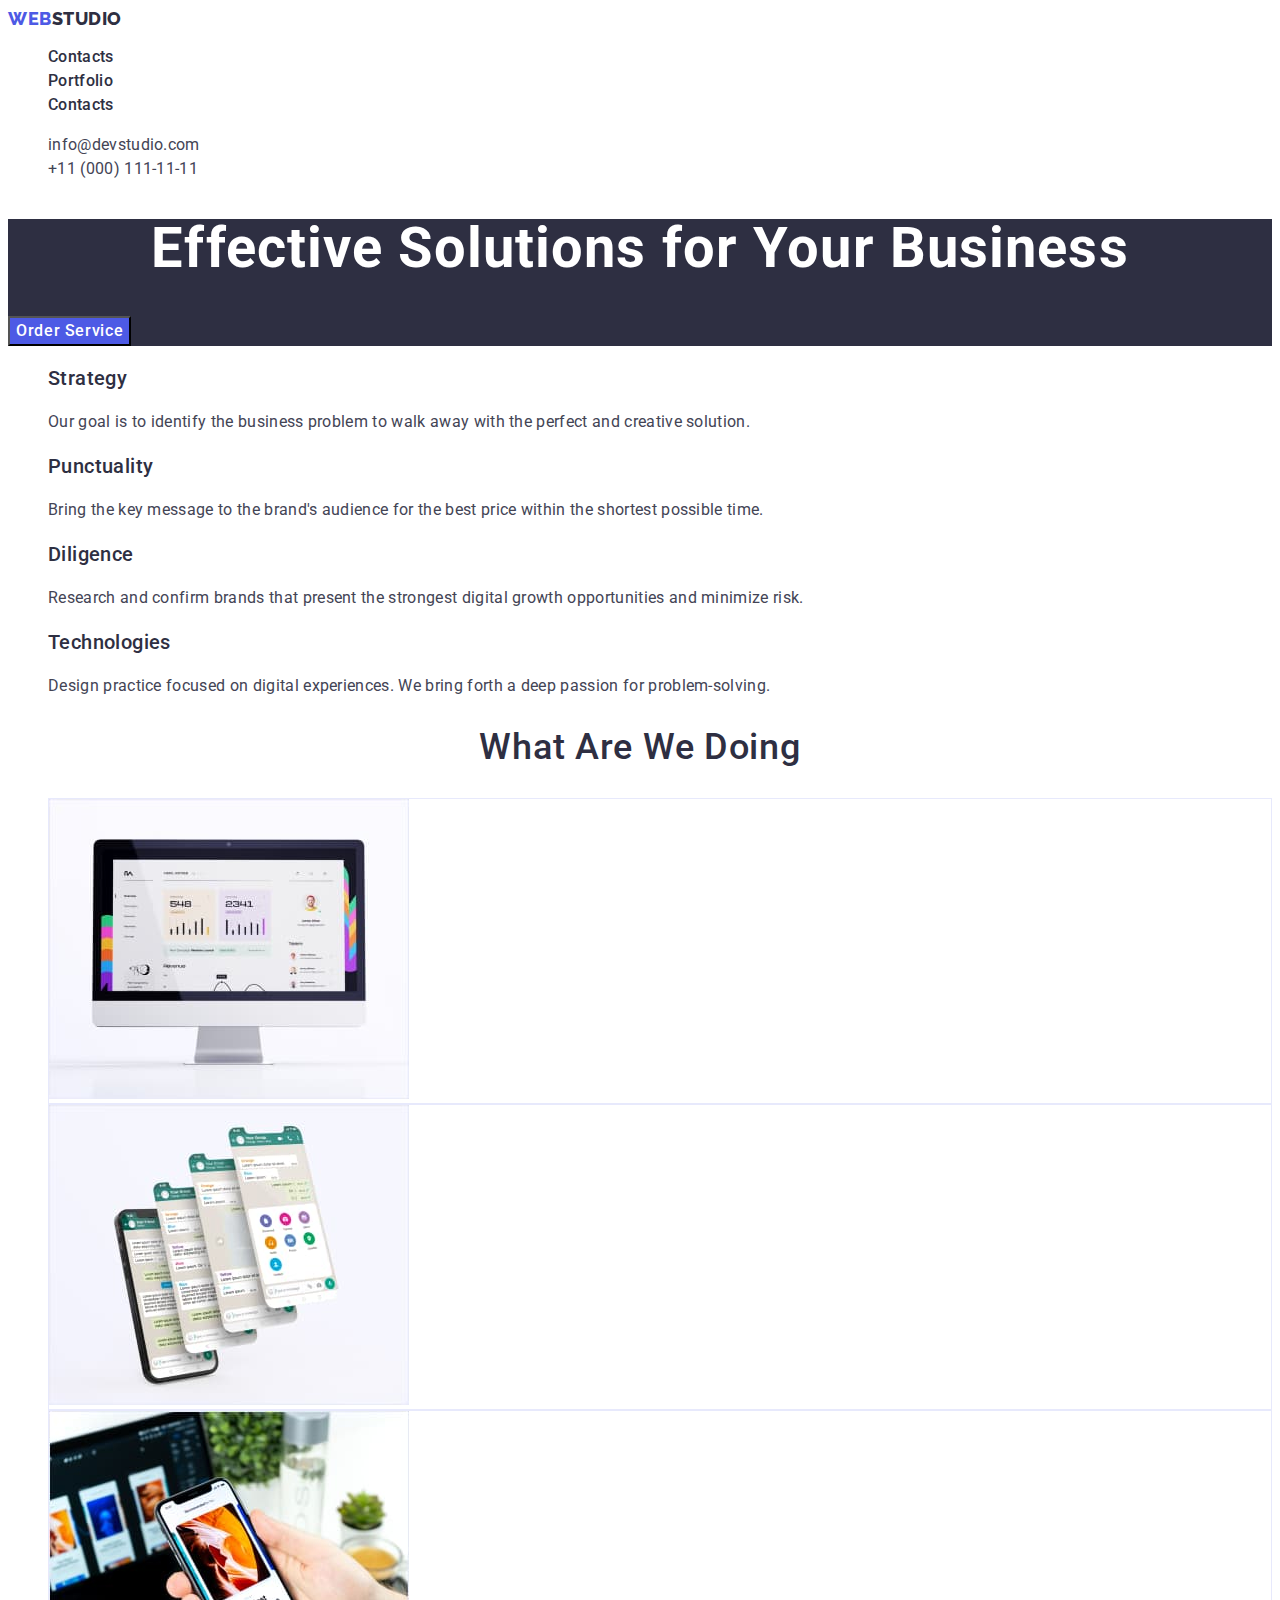
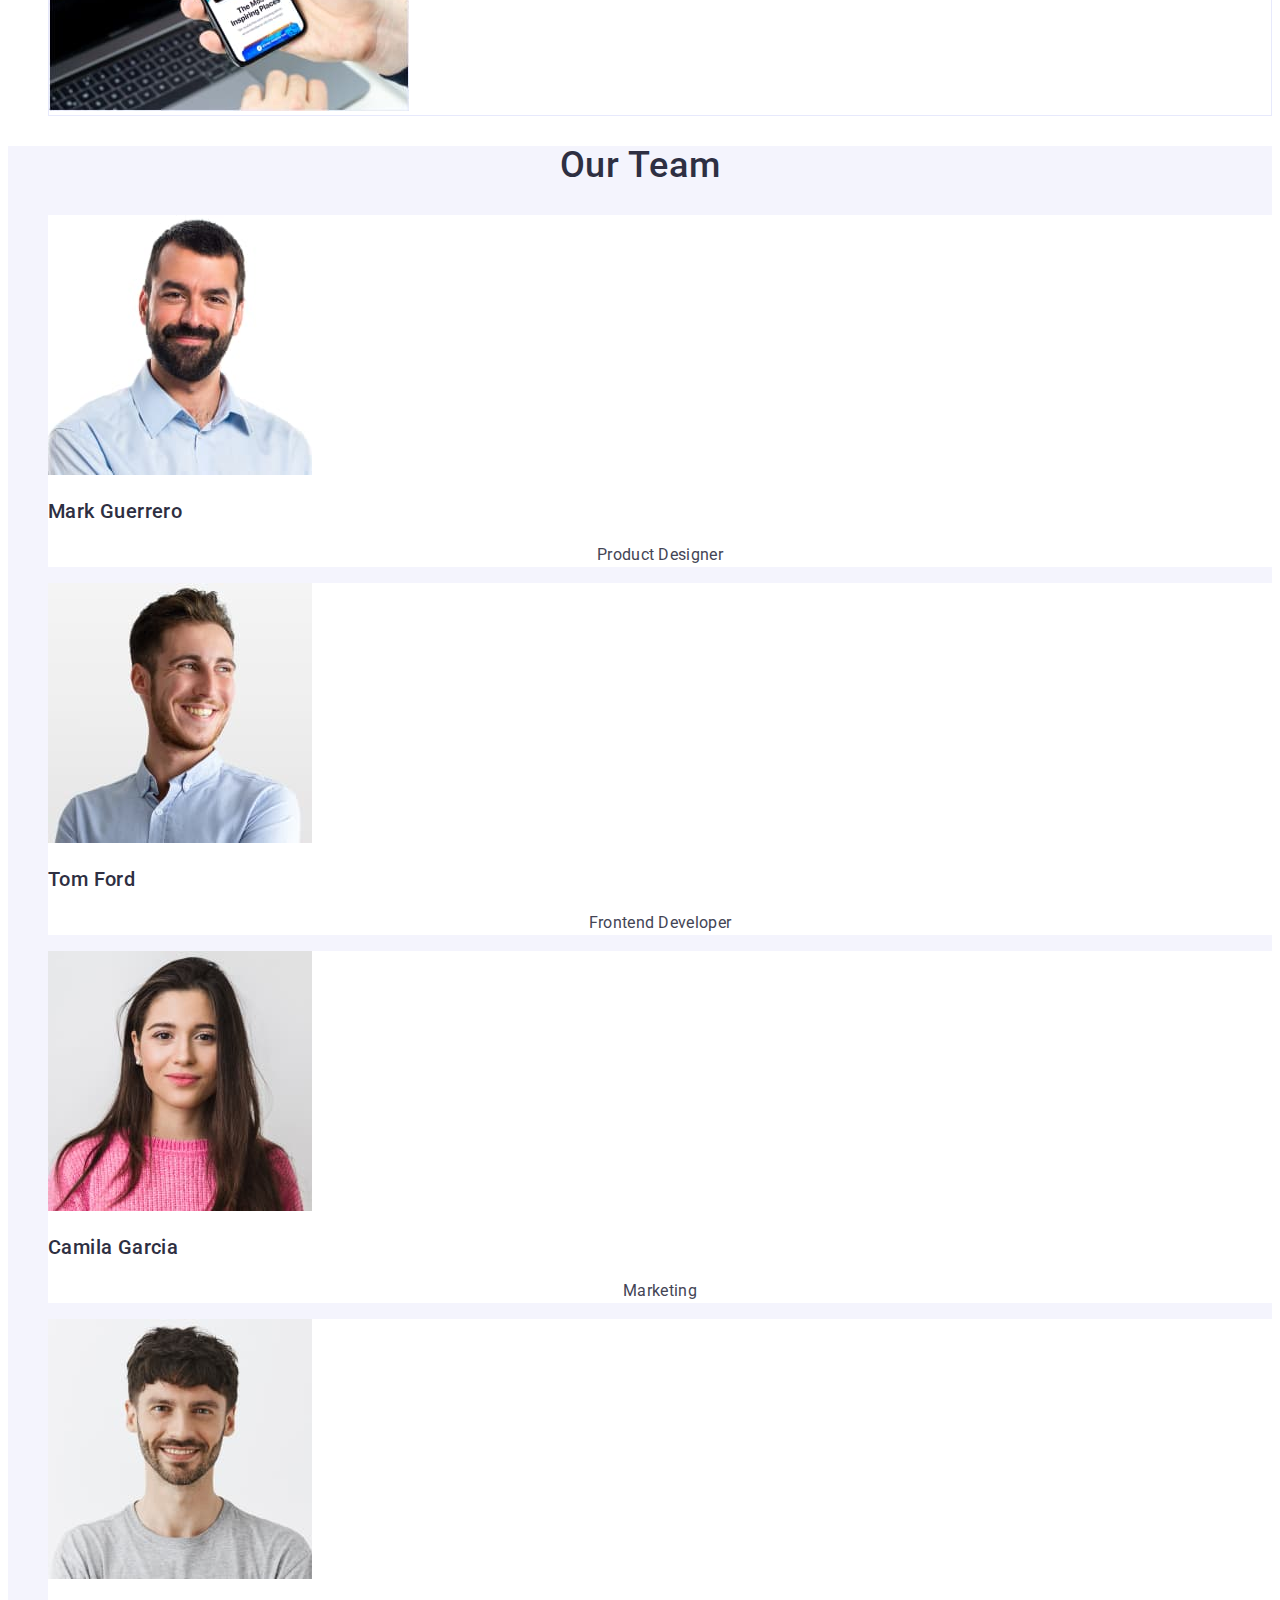
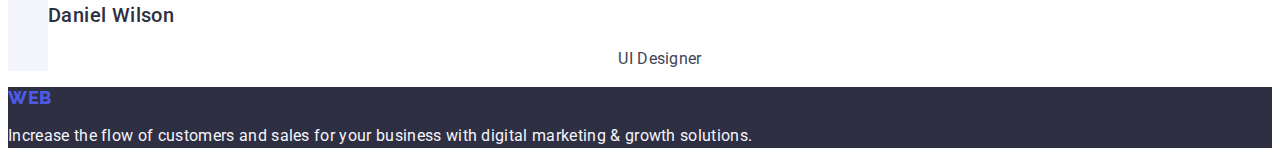
==== index.html @ 7055fe5b "asdasdasd" ====
<!DOCTYPE html>
<html lang="en">
  <head>
    <meta charset="UTF-8" />
    <meta http-equiv="X-UA-Compatible" content="IE=edge" />
    <meta name="viewport" content="width=device-width, initial-scale=1.0" />
    <title>WebStudio</title>
    <link rel="preconnect" href="https://fonts.googleapis.com" />
    <link rel="preconnect" href="https://fonts.gstatic.com" crossorigin />
    <link
      href="https://fonts.googleapis.com/css2?family=Raleway:wght@800&family=Roboto:wght@400;500;700;900&display=swap"
      rel="stylesheet"
    />
    <link rel="stylesheet" href="./css/styles.css.css" />
  </head>
  <body class="body">
    <header class="header">
      <nav class="nav">
        <a href="./index.html" class="logo link">Web<span>Studio</span></a>
        <ul class="list">
          <li class="list list-style">
            <a href="./index.html" class="main-link link">
              <span class="studio">Contacts</span>
            </a>
          </li>
          <li class="list list-style">
            <a href="./portfolio.html" class="main-link link">
              <span class="portfolio">Portfolio</span>
            </a>
          </li>
          <li class="list list-style">
            <a href="" class="main-link link">
              <span class="contacts">Contacts</span>
            </a>
          </li>
        </ul>
      </nav>
      <address class="header-address">
        <ul class="list">
          <li class="header-mail list-style">
            <a class="header-link link" href="mailto:info@devstudio.com"
              >info@devstudio.com</a
            >
          </li>
          <li class="header-mail list-style">
            <a class="header-link link" href="tel:+110001111111"
              >+11 (000) 111-11-11</a
            >
          </li>
        </ul>
      </address>
    </header>
    <main class="main">
      <section class="hero">
        <h1 class="hero-tagline">Effective Solutions for Your Business</h1>
        <button class="hero-button" type="button">Order Service</button>
      </section>
      <section class="about">
        <h2 class="about-tagline" hidden>Strategic Digital Solutions</h2>
        <ul class="about-list list">
          <li class="about-item-strategy list list-style">
            <h3 class="about-subtitle">Strategy</h3>
            <p class="about-text">
              Our goal is to identify the business problem to walk away with the
              perfect and creative solution.
            </p>
          </li>
          <li class="about-item-punctuality list-style">
            <h3 class="about-subtitle">Punctuality</h3>
            <p class="about-text">
              Bring the key message to the brand's audience for the best price
              within the shortest possible time.
            </p>
          </li>
          <li class="about-item-diligence list-style">
            <h3 class="about-subtitle">Diligence</h3>
            <p class="about-text">
              Research and confirm brands that present the strongest digital
              growth opportunities and minimize risk.
            </p>
          </li>
          <li class="about-item-technologies list-style">
            <h3 class="about-subtitle">Technologies</h3>
            <p class="about-text">
              Design practice focused on digital experiences. We bring forth a
              deep passion for problem-solving.
            </p>
          </li>
        </ul>
      </section>
      <section class="aboutcan">
        <h2 class="aboutcan-tagline">What are we doing</h2>
        <ul class="aboutcan-list list">
          <li class="about-img list list-style list">
            <img
              class="link"
              src="./images/ComputerApp.jpg"
              alt="Computer Apps"
              width="360"
            />
          </li>
          <li class="about-img list-style list">
            <img
              class="link"
              src="./images/PhoneApp.jpg"
              alt="Phone Apps"
              width="360"
            />
          </li>
          <li class="about-img list-style list">
            <img
              class="link"
              src="./images/MultyPlatform.jpg"
              alt="MultyPlatform Apps"
              width="360"
            />
          </li>
        </ul>
      </section>
      <section class="team">
        <h2 class="team-tagline">Our Team</h2>
        <ul class="team-list list">
          <li class="team-item list-style list">
            <img
              class="team-img-markguerrero list-style"
              src="./images/Mark_Guerrero.jpg"
              alt="Photo Mark Guerrero"
              width="264"
            />
            <h3 class="team-subtitl">Mark Guerrero</h3>
            <p class="team-text">Product Designer</p>
          </li>
          <li class="team-item list-style list">
            <img
              class="team-img-tomford link"
              src="./images/Tom_Ford.jpg"
              alt="Photo Tom Ford"
              width="264"
            />
            <h3 class="team-subtitl">Tom Ford</h3>
            <p class="team-text">Frontend Developer</p>
          </li>
          <li class="team-item list-style list">
            <img
              class="team-img-camilagarcia link"
              src="./images/Camila_Garcia.jpg"
              alt="Photo camila Garcia"
              width="264"
            />
            <h3 class="team-subtitl">Camila Garcia</h3>
            <p class="team-text">Marketing</p>
          </li>
          <li class="team-item list-style list">
            <img
              class="team-img-danielwilson link"
              src="./images/Daniel_Wilson.jpg"
              alt="Photo Daniel Wilson"
              width="264"
            />
            <h3 class="team-subtitl">Daniel Wilson</h3>
            <p class="team-text">UI Designer</p>
          </li>
        </ul>
      </section>
    </main>
    <footer class="footer">
      <a class="footer-logo link-style link" href="./index.html">Web<span>Studio</span></a>
      <p class="footer-text">
        Increase the flow of customers and sales for your business with digital
        marketing & growth solutions.
      </p>
    </footer>
  </body>
</html>
---- css/styles.css.css ----
body {
  font-family: "Roboto", sans-serif;
  color: #434455;
  background-color: #ffffff;
}

:root {
  --dtext-color: #2e2f42;
  --ltext-color: #434455;
  --dblue: #404bbf;
  --roboto: "Roboto";
  --rakeway: "Raleway";
}

span {
  color: #2e2f42;
  text-decoration: none;
}

.logo {
  font-family: "Raleway", sans-serif;
  font-style: normal;
  font-weight: 800;
  font-size: 18px;
  line-height: 1.17em;
  letter-spacing: 0.03em;
  text-transform: uppercase;
  color: #4d5ae5;
}

.main-link {
  font-weight: 500;
  font-size: 16px;
  line-height: 1.5em;
  letter-spacing: 0.02em;
  color: #2e2f42;
}

.main-link:focus {
  color: #404bbf;
}

.header-nav {
  font-family: "Roboto";
  font-style: normal;
  font-weight: 400;
  font-size: 16px;
  line-height: 1.5em;
  letter-spacing: 0.02em;
  color: #434455;
}
.header-address {
  font-family: "Roboto";
  font-style: normal;
  font-weight: 400;
  font-size: 16px;
  line-height: 1.5em;
  letter-spacing: 0.02em;
  color: #434455;
}
.header-address:focus {
  color: #404bbf;
}
.header-link {
  font-family: "Roboto";
  font-style: normal;
  font-weight: 400;
  font-size: 16px;
  line-height: 1.5em;
  letter-spacing: 0.02em;
  color: #434455;
}
.about-subtitle-strategy {
  font-family: "Roboto";
  font-style: normal;
  font-weight: 400;
  font-size: 16px;
  line-height: 1.5em;
  letter-spacing: 0.02em;
  color: #434455;
}

.about-text-strategy {
  font-family: "Roboto";
  font-style: normal;
  font-weight: 400;
  font-size: 16px;
  line-height: 1.5em;
  letter-spacing: 0.02em;
  color: #434455;
}
.about-item-punctuality {
  font-family: "Roboto";
  font-style: normal;
  font-weight: 400;
  font-size: 16px;
  line-height: 1.5em;
  letter-spacing: 0.02em;
  color: #434455;
}
.list-style .about-text-punctuality {
  font-family: "Roboto";
  font-style: normal;
  font-weight: 400;
  font-size: 16px;
  line-height: 1.5em;
  letter-spacing: 0.02em;
  color: #434455;
}
.hero {
  font-family: "Roboto";
  background: #2e2f42;
}

.hero-tagline {
  font-family: "Roboto";
  font-style: normal;
  font-weight: 700;
  font-size: 56px;
  line-height: 1.07em;
  text-align: center;
  letter-spacing: 0.02em;
  color: #ffffff;
}

.hero-button {
  font-family: "Roboto";
  font-style: normal;
  font-weight: 500;
  font-size: 16px;
  line-height: 1.5em;
  letter-spacing: 0.04em;
  color: #ffffff;
  background-color: #4d5ae5;
  font-family: "Roboto", sans-serif;
  cursor: pointer;
}
.hero-button:hover {
  background-color: #404bbf;
  color: #ffffff;
}
.hero-button:focus {
  background-color: #404bbf;
  color: #ffffff;
}

.about-item {
  font-family: "Roboto";
  font-style: normal;
  font-weight: 500;
  font-size: 20px;
  line-height: 1.5em;
  letter-spacing: 0.02em;
  color: #2e2f42;
}

.about-text {
  font-family: "Roboto";
  font-style: normal;
  font-weight: 400;
  font-size: 16px;
  line-height: 1.5em;
  letter-spacing: 0.02em;
  color: #434455;
}
.about-subtitle {
  font-family: "Roboto";
  font-style: normal;
  font-weight: 500;
  font-size: 20px;
  line-height: 1.2;
  letter-spacing: 0.02em;
  color: #2e2f42;
}
.about-tagline {
  font-family: "Roboto";
  font-style: normal;
  font-weight: 500;
  font-size: 20px;
  line-height: 1.2;
  letter-spacing: 0.02em;
  color: #2e2f42;
}
.aboutcan-tagline {
  font-family: "Roboto";
  font-style: normal;
  font-weight: 500;
  font-size: 20px;
  line-height: 1.2;
  letter-spacing: 0.02em;
  color: #2e2f42;
}
.about-img {
  border: 1px solid #e7e9fc;
}
.team {
  background: #f4f4fd;
}

.team-item {
  background: #ffffff;
}

.team-img-markguerrero {
  mix-blend-mode: normal;
}
.aboutcan-tagline{
  font-family: "Roboto";
  font-size: 36px;
  line-height: 1.11;
  text-align: center;
  letter-spacing: 0.02em;
  text-transform: capitalize;
  color: #2e2f42;
}
.team-subtitle {
  font-family: "Roboto";
  font-size: 36px;
  line-height: 1.11;
  text-align: center;
  letter-spacing: 0.02em;
  text-transform: capitalize;
  color: #2e2f42;
}
.team-subtitl{
  font-family: "Roboto";
  font-weight: 500;
  font-size: 20px;
  line-height: 1.2;
  letter-spacing: 0.02em;
  color: #2e2f42;
}
.team-tagline{
  font-family: "Roboto";
  font-weight: 500;
  font-size: 20px;
  line-height: 1.2;
  letter-spacing: 0.02em;
  color: #2e2f42;
}
footer-logo
.team-text{
  font-family: "Roboto";
  font-weight: 500;
  font-size: 20px;
  line-height: 1.2;
  letter-spacing: 0.02em;
  color: #2e2f42;
}
.team-tagline {
  font-family: "Roboto";
  font-size: 36px;
  line-height: 1.11;
  text-align: center;
  letter-spacing: 0.02em;
  text-transform: capitalize;
  color: #2e2f42;
}
.team-text {
  font-family: "Roboto";
  font-style: normal;
  font-weight: 400;
  font-size: 16px;
  line-height: 1.5em;
  text-align: center;
  letter-spacing: 0.02em;
  color: #434455;
}

.footer-logo {
  font-family: "Raleway", sans-serif;
  font-style: normal;
  font-weight: 800;
  font-size: 18px;
  line-height: 1.17;
  letter-spacing: 0.03em;
  text-transform: uppercase;
  color: #4d5ae5;
  text-decoration: none
}
.footer-text {
  font-family: "Roboto";
  font-style: normal;
  font-weight: 400;
  font-size: 16px;
  line-height: 1.5em;
  letter-spacing: 0.02em;
  color: #f4f4fd;
  text-decoration: none
}

.footer {
  background: #2e2f42;
}

body {
  font-family: "Roboto", sans-serif;
}

.header-logo-p {
  font-family: "Raleway";
  font-style: normal;
  font-weight: 800;
  font-size: 18px;
  line-height: 1.3em;
  letter-spacing: 0.03em;
  text-transform: uppercase;
  color: #4d5ae5;
}

.header-nav-p {
  font-family: "Roboto";
  font-style: normal;
  font-weight: 500;
  font-size: 16px;
  line-height: 1.5em;
  letter-spacing: 0.02em;
  color: #2e2f42;
}

.header-address-p {
  font-family: "Roboto";
  font-style: normal;
  font-weight: 400;
  font-size: 16px;
  line-height: 1.5em;
  letter-spacing: 0.02em;
  color: #434455;
}
.link {
  text-decoration: none;
  text-decoration: none;
}
.list-style {
  list-style: none;
  text-decoration: none;
}

.link:focus {
  color: #404bbf;
}
.link:hover {
  color: #404bbf;
}
.header-link:hover {
  color: #404bbf;
}
.header-link:focus {
  color: #404bbf;
}
.header-link:hover {
  color: #404bbf;
}
.footer-logo:hover {
  color: #404bbf;
}

.footer-logo-p:hover {
  color: #4d5ae5;
}
.button-all-p {
  font-family: "Roboto", sans-serif;
  font-style: normal;
  font-weight: 500;
  font-size: 16px;
  line-height: 1.5em;
  text-align: center;
  letter-spacing: 0.04em;
  color: #4d5ae5;
}

.button-web-site-p {
  font-family: "Roboto";
  font-style: normal;
  font-weight: 500;
  font-size: 16px;
  line-height: 1.5em;
  text-align: center;
  letter-spacing: 0.04em;
  color: #4d5ae5;
}

.button-app-p {
  font-family: "Roboto";
  font-style: normal;
  font-weight: 500;
  font-size: 16px;
  line-height: 1.5em;
  text-align: center;
  letter-spacing: 0.04em;
  color: #4d5ae5;
}

.button-design-p {
  font-family: "Roboto";
  font-style: normal;
  font-weight: 500;
  font-size: 16px;
  line-height: 1.5em;
  text-align: center;
  letter-spacing: 0.04em;
  color: #4d5ae5;
}
about-tagline .button-marketing-p {
  font-family: "Roboto";
  font-style: normal;
  font-weight: 500;
  font-size: 16px;
  line-height: 1.5em;
  text-align: center;
  letter-spacing: 0.04em;
  color: #4d5ae5;
}

.about-subtitle-bankingapp-p {
  font-family: "Roboto";
  font-style: normal;
  font-weight: 500;
  font-size: 20px;
  line-height: 1.5em;
  letter-spacing: 0.02em;
  color: #2e2f42;
}

.about-subtitle-cashlesspayment-p {
  font-family: "Roboto";
  font-style: normal;
  font-weight: 500;
  font-size: 20px;
  line-height: 1.5em;
  letter-spacing: 0.02em;
  color: #2e2f42;
}

.about-subtitle-meditationapp-p {
  font-family: "Roboto";
  font-style: normal;
  font-weight: 500;
  font-size: 20px;
  line-height: 1.5em;
  letter-spacing: 0.02em;
  color: #2e2f42;
}

.about-subtitle-taxiservice-p {
  font-family: "Roboto";
  font-style: normal;
  font-weight: 500;
  font-size: 20px;
  line-height: 1.5em;
  letter-spacing: 0.02em;
  color: #2e2f42;
}

.about-subtitle-screenillustrations-p {
  font-family: "Roboto";
  font-style: normal;
  font-weight: 500;
  font-size: 20px;
  line-height: 1.5em;
  letter-spacing: 0.02em;
  color: #2e2f42;
}

.about-subtitle-onlinecourses-p {
  font-family: "Roboto";
  font-style: normal;
  font-weight: 500;
  font-size: 20px;
  line-height: 1.5em;
  letter-spacing: 0.02em;
  color: #2e2f42;
}

.about-subtitle-instagramstories-p {
  font-family: "Roboto";
  font-style: normal;
  font-weight: 500;
  font-size: 20px;
  line-height: 1.5em;
  letter-spacing: 0.02em;
  color: #2e2f42;
}

.about-subtitle-organicfood-p {
  font-family: "Roboto";
  font-style: normal;
  font-weight: 500;
  font-size: 20px;
  line-height: 1.5em;
  letter-spacing: 0.02em;
  color: #2e2f42;
}
.about-subtitle-freshcoffee-p {
  font-family: "Roboto";
  font-style: normal;
  font-weight: 500;
  font-size: 20px;
  line-height: 1.5em;
  letter-spacing: 0.02em;
  color: #2e2f42;
}

.about-text-p {
  font-family: "Roboto";
  font-style: normal;
  font-weight: 400;
  font-size: 16px;
  line-height: 1.5em;
  letter-spacing: 0.02em;
  color: #434455;
}

.about-bankingapp-p {
  background: #ffffff;
}

.about-cashlesspayment-p {
  background: #ffffff;
}

.about-meditationapp-p {
  background: #ffffff;
}

.about-taxiservice-p {
  background: #ffffff;
}
.about-screenillustrations-p {
  background: #ffffff;
}
.about-onlinecourses-p {
  background: #ffffff;
}
.about-instagramstories-p {
  background: #ffffff;
}
.about-organicfood-p {
  background: #ffffff;
}
.about-freshcoffee-p {
  background: #ffffff;
}
.footer-logo-p {
  font-family: "Raleway";
  font-style: normal;
  font-weight: 800;
  font-size: 18px;
  line-height: 1.17;
  letter-spacing: 0.03em;
  text-transform: uppercase;
  color: #4d5ae5;
}
link .footer-text-p {
  font-family: "Roboto";
  font-style: normal;
  font-weight: 400;
  font-size: 16px;
  line-height: 1.5em;
  letter-spacing: 0.02em;
  color: #f4f4fd;
}
.footer-logo:focus {
  color: #4d5ae5;
}
.footer-logo-p:focus {
  color: #4d5ae5;
}
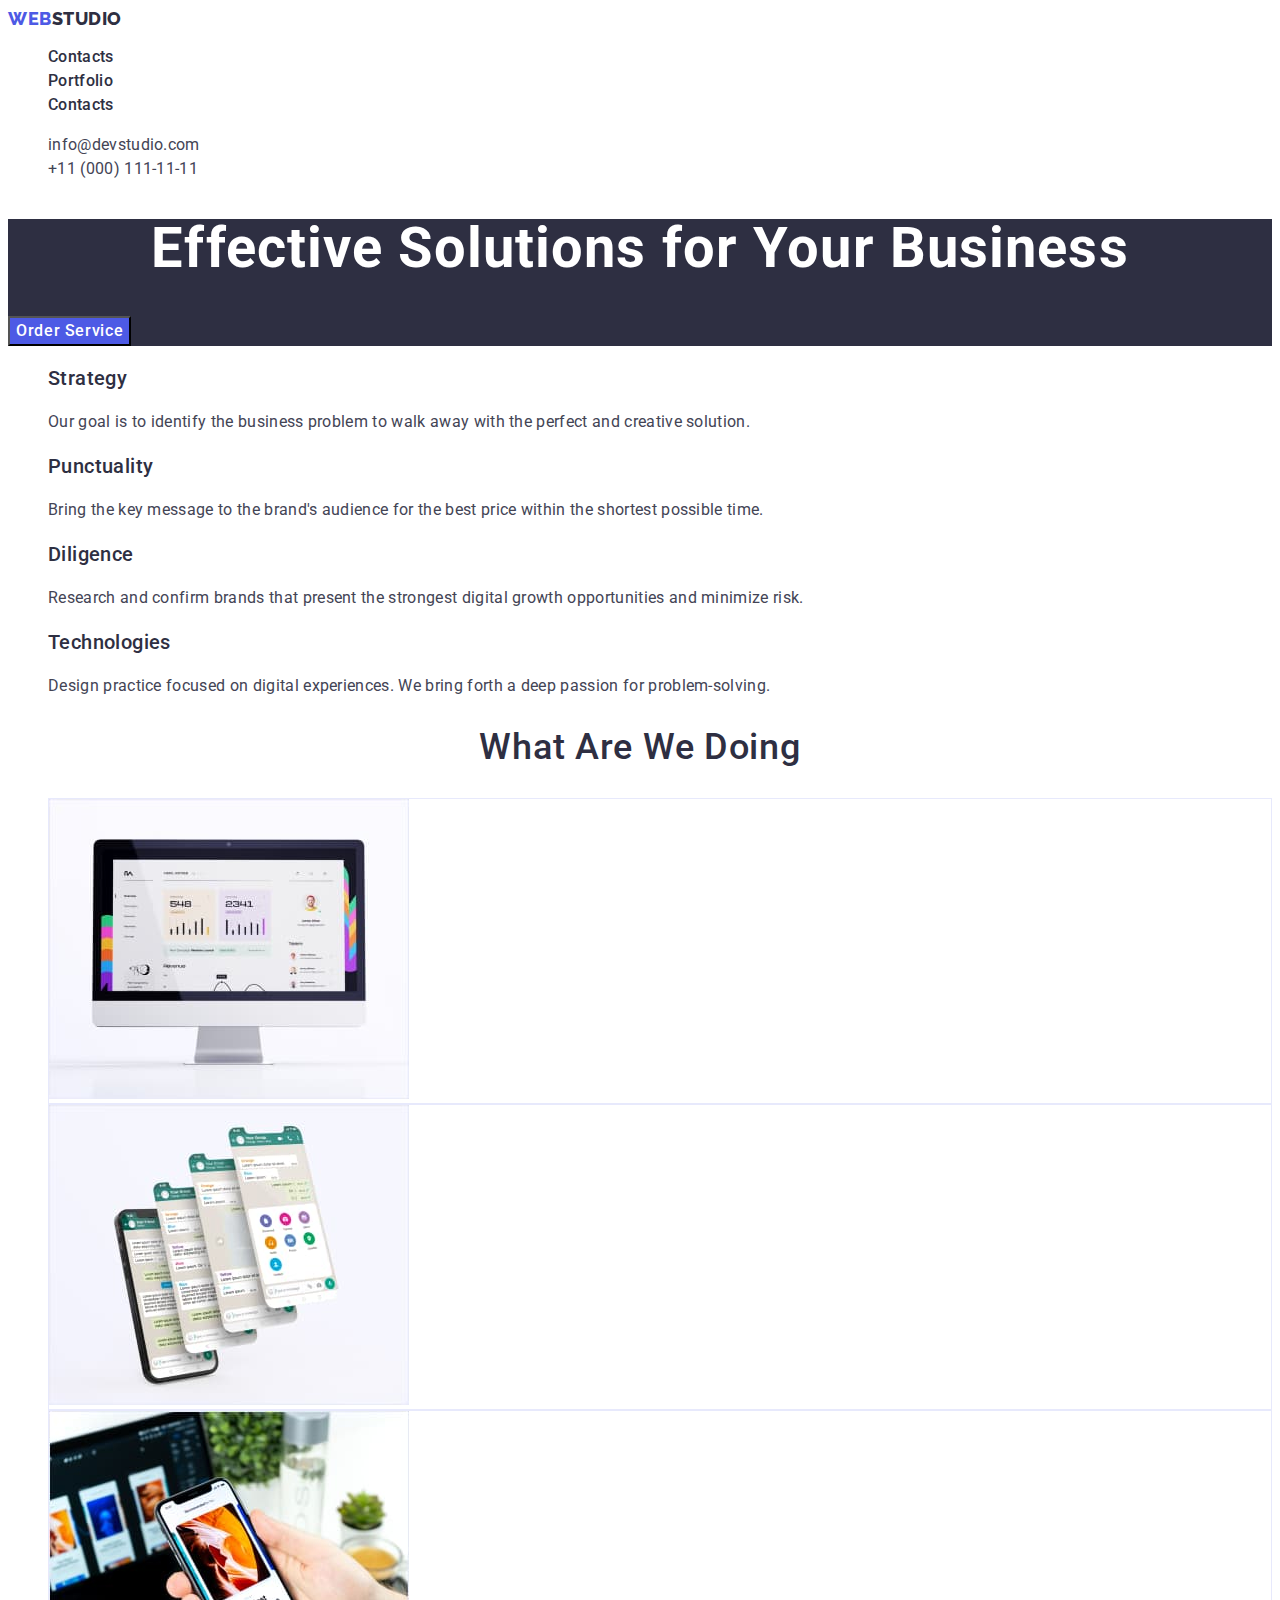
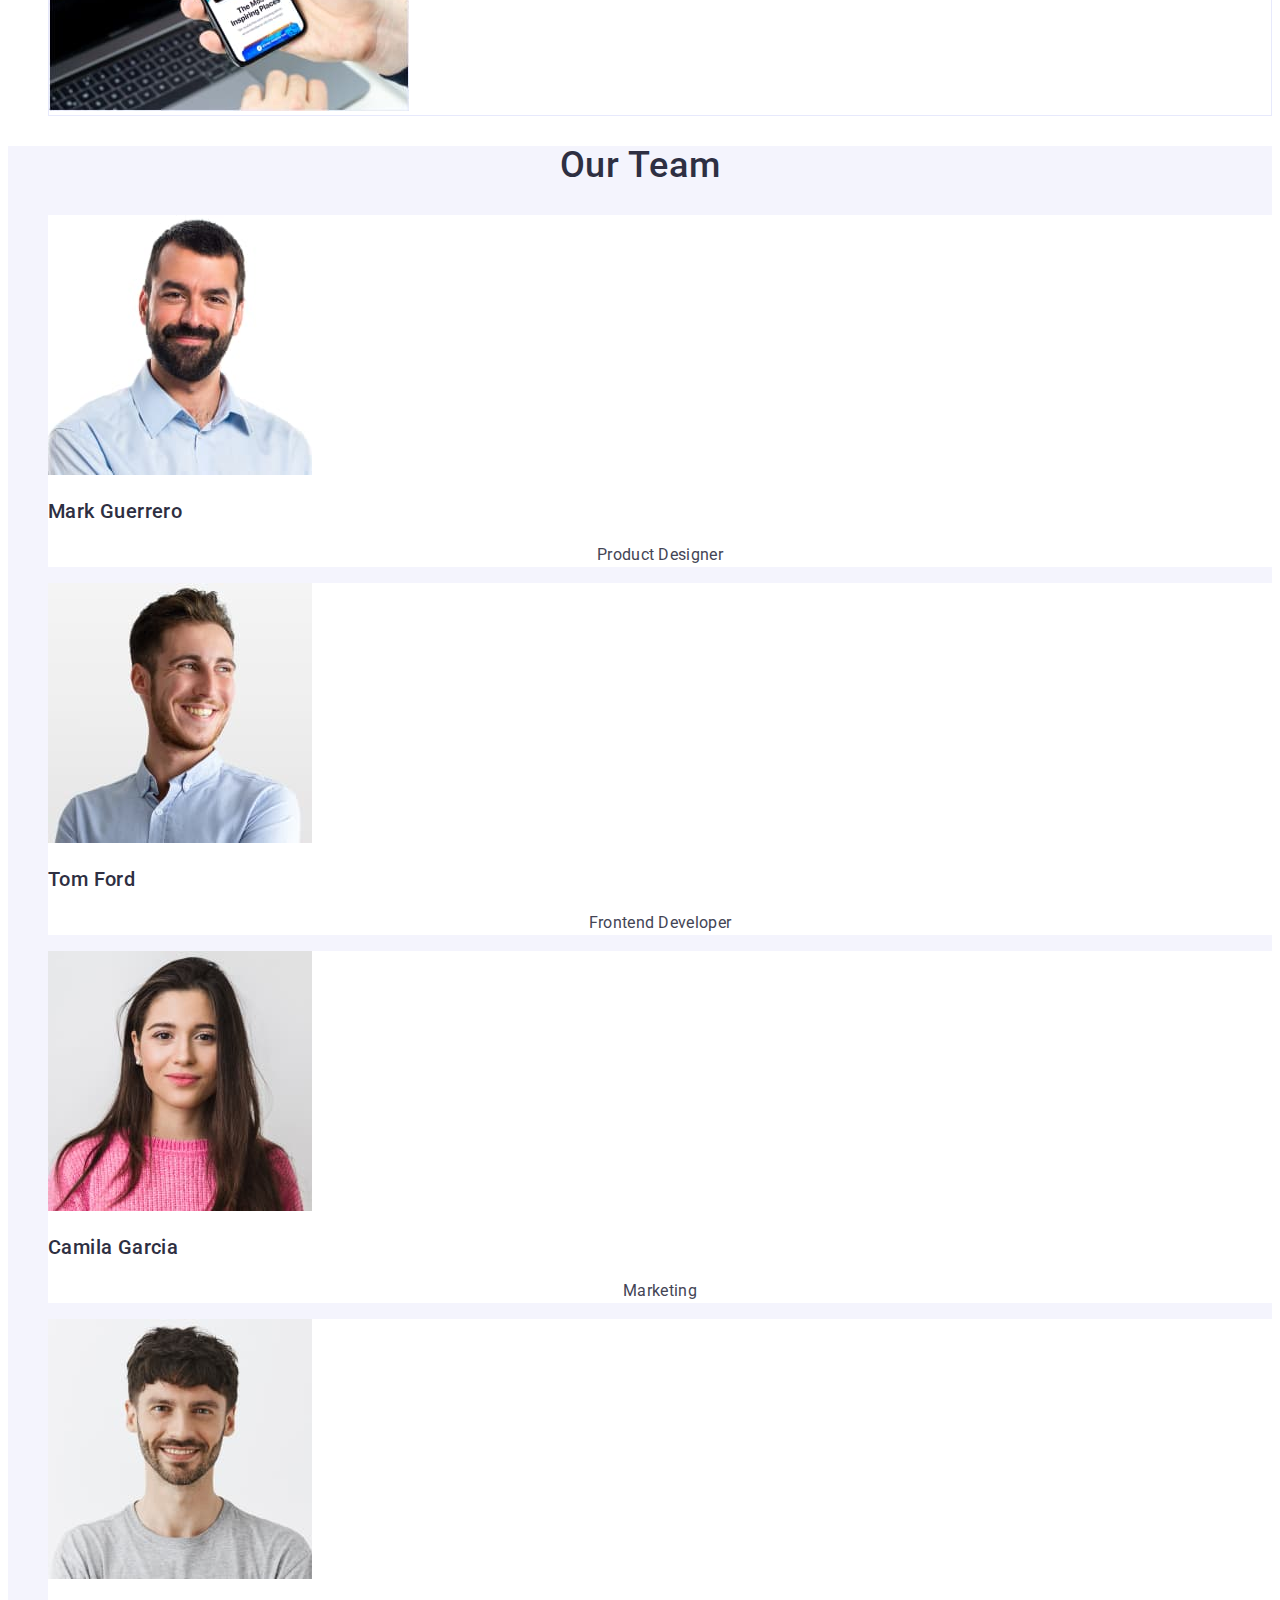
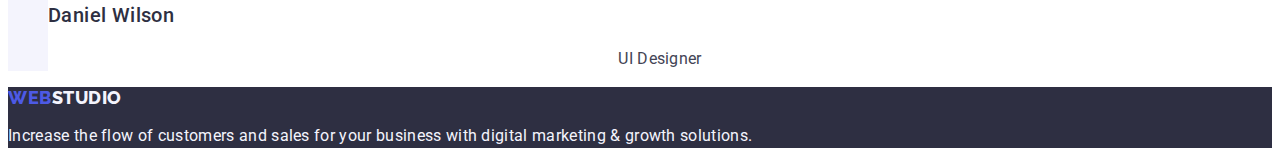
==== commit ad2bdbdd: "asdasdasd" ====
--- a/index.html
+++ b/index.html
@@ -164,7 +164,7 @@
       </section>
     </main>
     <footer class="footer">
-      <a class="footer-logo link-style link" href="./index.html">Web<span>Studio</span></a>
+      <a class="logo link-style link" href="./index.html">Web<span class="span-logo">Studio</span></a>
       <p class="footer-text">
         Increase the flow of customers and sales for your business with digital
         marketing & growth solutions.
--- a/css/styles.css.css
+++ b/css/styles.css.css
@@ -267,8 +267,271 @@
   color: #434455;
 }
 
-.footer-logo {
-  font-family: "Raleway", sans-serif;
+.footer-text {
+  font-family: "Roboto";
+  font-style: normal;
+  font-weight: 400;
+  font-size: 16px;
+  line-height: 1.5em;
+  letter-spacing: 0.02em;
+  color: #f4f4fd;
+  text-decoration: none
+}
+
+.footer {
+  background: #2e2f42;
+}
+
+body {
+  font-family: "Roboto", sans-serif;
+}
+
+.header-logo-p {
+  font-family: "Raleway";
+  font-style: normal;
+  font-weight: 800;
+  font-size: 18px;
+  line-height: 1.3em;
+  letter-spacing: 0.03em;
+  text-transform: uppercase;
+  color: #4d5ae5;
+}
+
+.header-nav-p {
+  font-family: "Roboto";
+  font-style: normal;
+  font-weight: 500;
+  font-size: 16px;
+  line-height: 1.5em;
+  letter-spacing: 0.02em;
+  color: #2e2f42;
+}
+
+.header-address-p {
+  font-family: "Roboto";
+  font-style: normal;
+  font-weight: 400;
+  font-size: 16px;
+  line-height: 1.5em;
+  letter-spacing: 0.02em;
+  color: #434455;
+}
+.link {
+  text-decoration: none;
+  text-decoration: none;
+}
+.list-style {
+  list-style: none;
+  text-decoration: none;
+}
+
+.link:focus {
+  color: #404bbf;
+}
+.link:hover {
+  color: #404bbf;
+}
+.header-link:hover {
+  color: #404bbf;
+}
+.header-link:focus {
+  color: #404bbf;
+}
+.header-link:hover {
+  color: #404bbf;
+}
+.logo:hover {
+  color: #404bbf;
+}
+
+.logo-p:hover {
+  color: #4d5ae5;
+}
+.button-all-p {
+  font-family: "Roboto", sans-serif;
+  font-style: normal;
+  font-weight: 500;
+  font-size: 16px;
+  line-height: 1.5em;
+  text-align: center;
+  letter-spacing: 0.04em;
+  color: #4d5ae5;
+}
+
+.button-web-site-p {
+  font-family: "Roboto";
+  font-style: normal;
+  font-weight: 500;
+  font-size: 16px;
+  line-height: 1.5em;
+  text-align: center;
+  letter-spacing: 0.04em;
+  color: #4d5ae5;
+}
+
+.button-app-p {
+  font-family: "Roboto";
+  font-style: normal;
+  font-weight: 500;
+  font-size: 16px;
+  line-height: 1.5em;
+  text-align: center;
+  letter-spacing: 0.04em;
+  color: #4d5ae5;
+}
+
+.button-design-p {
+  font-family: "Roboto";
+  font-style: normal;
+  font-weight: 500;
+  font-size: 16px;
+  line-height: 1.5em;
+  text-align: center;
+  letter-spacing: 0.04em;
+  color: #4d5ae5;
+}
+about-tagline .button-marketing-p {
+  font-family: "Roboto";
+  font-style: normal;
+  font-weight: 500;
+  font-size: 16px;
+  line-height: 1.5em;
+  text-align: center;
+  letter-spacing: 0.04em;
+  color: #4d5ae5;
+}
+
+.about-subtitle-bankingapp-p {
+  font-family: "Roboto";
+  font-style: normal;
+  font-weight: 500;
+  font-size: 20px;
+  line-height: 1.5em;
+  letter-spacing: 0.02em;
+  color: #2e2f42;
+}
+
+.about-subtitle-cashlesspayment-p {
+  font-family: "Roboto";
+  font-style: normal;
+  font-weight: 500;
+  font-size: 20px;
+  line-height: 1.5em;
+  letter-spacing: 0.02em;
+  color: #2e2f42;
+}
+
+.about-subtitle-meditationapp-p {
+  font-family: "Roboto";
+  font-style: normal;
+  font-weight: 500;
+  font-size: 20px;
+  line-height: 1.5em;
+  letter-spacing: 0.02em;
+  color: #2e2f42;
+}
+
+.about-subtitle-taxiservice-p {
+  font-family: "Roboto";
+  font-style: normal;
+  font-weight: 500;
+  font-size: 20px;
+  line-height: 1.5em;
+  letter-spacing: 0.02em;
+  color: #2e2f42;
+}
+
+.about-subtitle-screenillustrations-p {
+  font-family: "Roboto";
+  font-style: normal;
+  font-weight: 500;
+  font-size: 20px;
+  line-height: 1.5em;
+  letter-spacing: 0.02em;
+  color: #2e2f42;
+}
+
+.about-subtitle-onlinecourses-p {
+  font-family: "Roboto";
+  font-style: normal;
+  font-weight: 500;
+  font-size: 20px;
+  line-height: 1.5em;
+  letter-spacing: 0.02em;
+  color: #2e2f42;
+}
+
+.about-subtitle-instagramstories-p {
+  font-family: "Roboto";
+  font-style: normal;
+  font-weight: 500;
+  font-size: 20px;
+  line-height: 1.5em;
+  letter-spacing: 0.02em;
+  color: #2e2f42;
+}
+
+.about-subtitle-organicfood-p {
+  font-family: "Roboto";
+  font-style: normal;
+  font-weight: 500;
+  font-size: 20px;
+  line-height: 1.5em;
+  letter-spacing: 0.02em;
+  color: #2e2f42;
+}
+.about-subtitle-freshcoffee-p {
+  font-family: "Roboto";
+  font-style: normal;
+  font-weight: 500;
+  font-size: 20px;
+  line-height: 1.5em;
+  letter-spacing: 0.02em;
+  color: #2e2f42;
+}
+
+.about-text-p {
+  font-family: "Roboto";
+  font-style: normal;
+  font-weight: 400;
+  font-size: 16px;
+  line-height: 1.5em;
+  letter-spacing: 0.02em;
+  color: #434455;
+}
+
+.about-bankingapp-p {
+  background: #ffffff;
+}
+
+.about-cashlesspayment-p {
+  background: #ffffff;
+}
+
+.about-meditationapp-p {
+  background: #ffffff;
+}
+
+.about-taxiservice-p {
+  background: #ffffff;
+}
+.about-screenillustrations-p {
+  background: #ffffff;
+}
+.about-onlinecourses-p {
+  background: #ffffff;
+}
+.about-instagramstories-p {
+  background: #ffffff;
+}
+.about-organicfood-p {
+  background: #ffffff;
+}
+.about-freshcoffee-p {
+  background: #ffffff;
+}
+.footer-logo-p {
+  font-family: "Raleway";
   font-style: normal;
   font-weight: 800;
   font-size: 18px;
@@ -276,9 +539,8 @@
   letter-spacing: 0.03em;
   text-transform: uppercase;
   color: #4d5ae5;
-  text-decoration: none
-}
-.footer-text {
+}
+link .footer-text-p {
   font-family: "Roboto";
   font-style: normal;
   font-weight: 400;
@@ -286,283 +548,13 @@
   line-height: 1.5em;
   letter-spacing: 0.02em;
   color: #f4f4fd;
-  text-decoration: none
-}
-
-.footer {
-  background: #2e2f42;
-}
-
-body {
-  font-family: "Roboto", sans-serif;
-}
-
-.header-logo-p {
-  font-family: "Raleway";
-  font-style: normal;
-  font-weight: 800;
-  font-size: 18px;
-  line-height: 1.3em;
-  letter-spacing: 0.03em;
-  text-transform: uppercase;
-  color: #4d5ae5;
-}
-
-.header-nav-p {
-  font-family: "Roboto";
-  font-style: normal;
-  font-weight: 500;
-  font-size: 16px;
-  line-height: 1.5em;
-  letter-spacing: 0.02em;
-  color: #2e2f42;
-}
-
-.header-address-p {
-  font-family: "Roboto";
-  font-style: normal;
-  font-weight: 400;
-  font-size: 16px;
-  line-height: 1.5em;
-  letter-spacing: 0.02em;
-  color: #434455;
-}
-.link {
-  text-decoration: none;
-  text-decoration: none;
-}
-.list-style {
-  list-style: none;
-  text-decoration: none;
-}
-
-.link:focus {
-  color: #404bbf;
-}
-.link:hover {
-  color: #404bbf;
-}
-.header-link:hover {
-  color: #404bbf;
-}
-.header-link:focus {
-  color: #404bbf;
-}
-.header-link:hover {
-  color: #404bbf;
-}
-.footer-logo:hover {
-  color: #404bbf;
-}
-
-.footer-logo-p:hover {
-  color: #4d5ae5;
-}
-.button-all-p {
-  font-family: "Roboto", sans-serif;
-  font-style: normal;
-  font-weight: 500;
-  font-size: 16px;
-  line-height: 1.5em;
-  text-align: center;
-  letter-spacing: 0.04em;
-  color: #4d5ae5;
-}
-
-.button-web-site-p {
-  font-family: "Roboto";
-  font-style: normal;
-  font-weight: 500;
-  font-size: 16px;
-  line-height: 1.5em;
-  text-align: center;
-  letter-spacing: 0.04em;
-  color: #4d5ae5;
-}
-
-.button-app-p {
-  font-family: "Roboto";
-  font-style: normal;
-  font-weight: 500;
-  font-size: 16px;
-  line-height: 1.5em;
-  text-align: center;
-  letter-spacing: 0.04em;
-  color: #4d5ae5;
-}
-
-.button-design-p {
-  font-family: "Roboto";
-  font-style: normal;
-  font-weight: 500;
-  font-size: 16px;
-  line-height: 1.5em;
-  text-align: center;
-  letter-spacing: 0.04em;
-  color: #4d5ae5;
-}
-about-tagline .button-marketing-p {
-  font-family: "Roboto";
-  font-style: normal;
-  font-weight: 500;
-  font-size: 16px;
-  line-height: 1.5em;
-  text-align: center;
-  letter-spacing: 0.04em;
-  color: #4d5ae5;
-}
-
-.about-subtitle-bankingapp-p {
-  font-family: "Roboto";
-  font-style: normal;
-  font-weight: 500;
-  font-size: 20px;
-  line-height: 1.5em;
-  letter-spacing: 0.02em;
-  color: #2e2f42;
-}
-
-.about-subtitle-cashlesspayment-p {
-  font-family: "Roboto";
-  font-style: normal;
-  font-weight: 500;
-  font-size: 20px;
-  line-height: 1.5em;
-  letter-spacing: 0.02em;
-  color: #2e2f42;
-}
-
-.about-subtitle-meditationapp-p {
-  font-family: "Roboto";
-  font-style: normal;
-  font-weight: 500;
-  font-size: 20px;
-  line-height: 1.5em;
-  letter-spacing: 0.02em;
-  color: #2e2f42;
-}
-
-.about-subtitle-taxiservice-p {
-  font-family: "Roboto";
-  font-style: normal;
-  font-weight: 500;
-  font-size: 20px;
-  line-height: 1.5em;
-  letter-spacing: 0.02em;
-  color: #2e2f42;
-}
-
-.about-subtitle-screenillustrations-p {
-  font-family: "Roboto";
-  font-style: normal;
-  font-weight: 500;
-  font-size: 20px;
-  line-height: 1.5em;
-  letter-spacing: 0.02em;
-  color: #2e2f42;
-}
-
-.about-subtitle-onlinecourses-p {
-  font-family: "Roboto";
-  font-style: normal;
-  font-weight: 500;
-  font-size: 20px;
-  line-height: 1.5em;
-  letter-spacing: 0.02em;
-  color: #2e2f42;
-}
-
-.about-subtitle-instagramstories-p {
-  font-family: "Roboto";
-  font-style: normal;
-  font-weight: 500;
-  font-size: 20px;
-  line-height: 1.5em;
-  letter-spacing: 0.02em;
-  color: #2e2f42;
-}
-
-.about-subtitle-organicfood-p {
-  font-family: "Roboto";
-  font-style: normal;
-  font-weight: 500;
-  font-size: 20px;
-  line-height: 1.5em;
-  letter-spacing: 0.02em;
-  color: #2e2f42;
-}
-.about-subtitle-freshcoffee-p {
-  font-family: "Roboto";
-  font-style: normal;
-  font-weight: 500;
-  font-size: 20px;
-  line-height: 1.5em;
-  letter-spacing: 0.02em;
-  color: #2e2f42;
-}
-
-.about-text-p {
-  font-family: "Roboto";
-  font-style: normal;
-  font-weight: 400;
-  font-size: 16px;
-  line-height: 1.5em;
-  letter-spacing: 0.02em;
-  color: #434455;
-}
-
-.about-bankingapp-p {
-  background: #ffffff;
-}
-
-.about-cashlesspayment-p {
-  background: #ffffff;
-}
-
-.about-meditationapp-p {
-  background: #ffffff;
-}
-
-.about-taxiservice-p {
-  background: #ffffff;
-}
-.about-screenillustrations-p {
-  background: #ffffff;
-}
-.about-onlinecourses-p {
-  background: #ffffff;
-}
-.about-instagramstories-p {
-  background: #ffffff;
-}
-.about-organicfood-p {
-  background: #ffffff;
-}
-.about-freshcoffee-p {
-  background: #ffffff;
-}
-.footer-logo-p {
-  font-family: "Raleway";
-  font-style: normal;
-  font-weight: 800;
-  font-size: 18px;
-  line-height: 1.17;
-  letter-spacing: 0.03em;
-  text-transform: uppercase;
-  color: #4d5ae5;
-}
-link .footer-text-p {
-  font-family: "Roboto";
-  font-style: normal;
-  font-weight: 400;
-  font-size: 16px;
-  line-height: 1.5em;
-  letter-spacing: 0.02em;
+}
+.footer-logo:focus {
+  color: #4d5ae5;
+}
+.footer-logo-p:focus {
+  color: #4d5ae5;
+}
+.span-logo{
   color: #f4f4fd;
-}
-.footer-logo:focus {
-  color: #4d5ae5;
-}
-.footer-logo-p:focus {
-  color: #4d5ae5;
-}
+}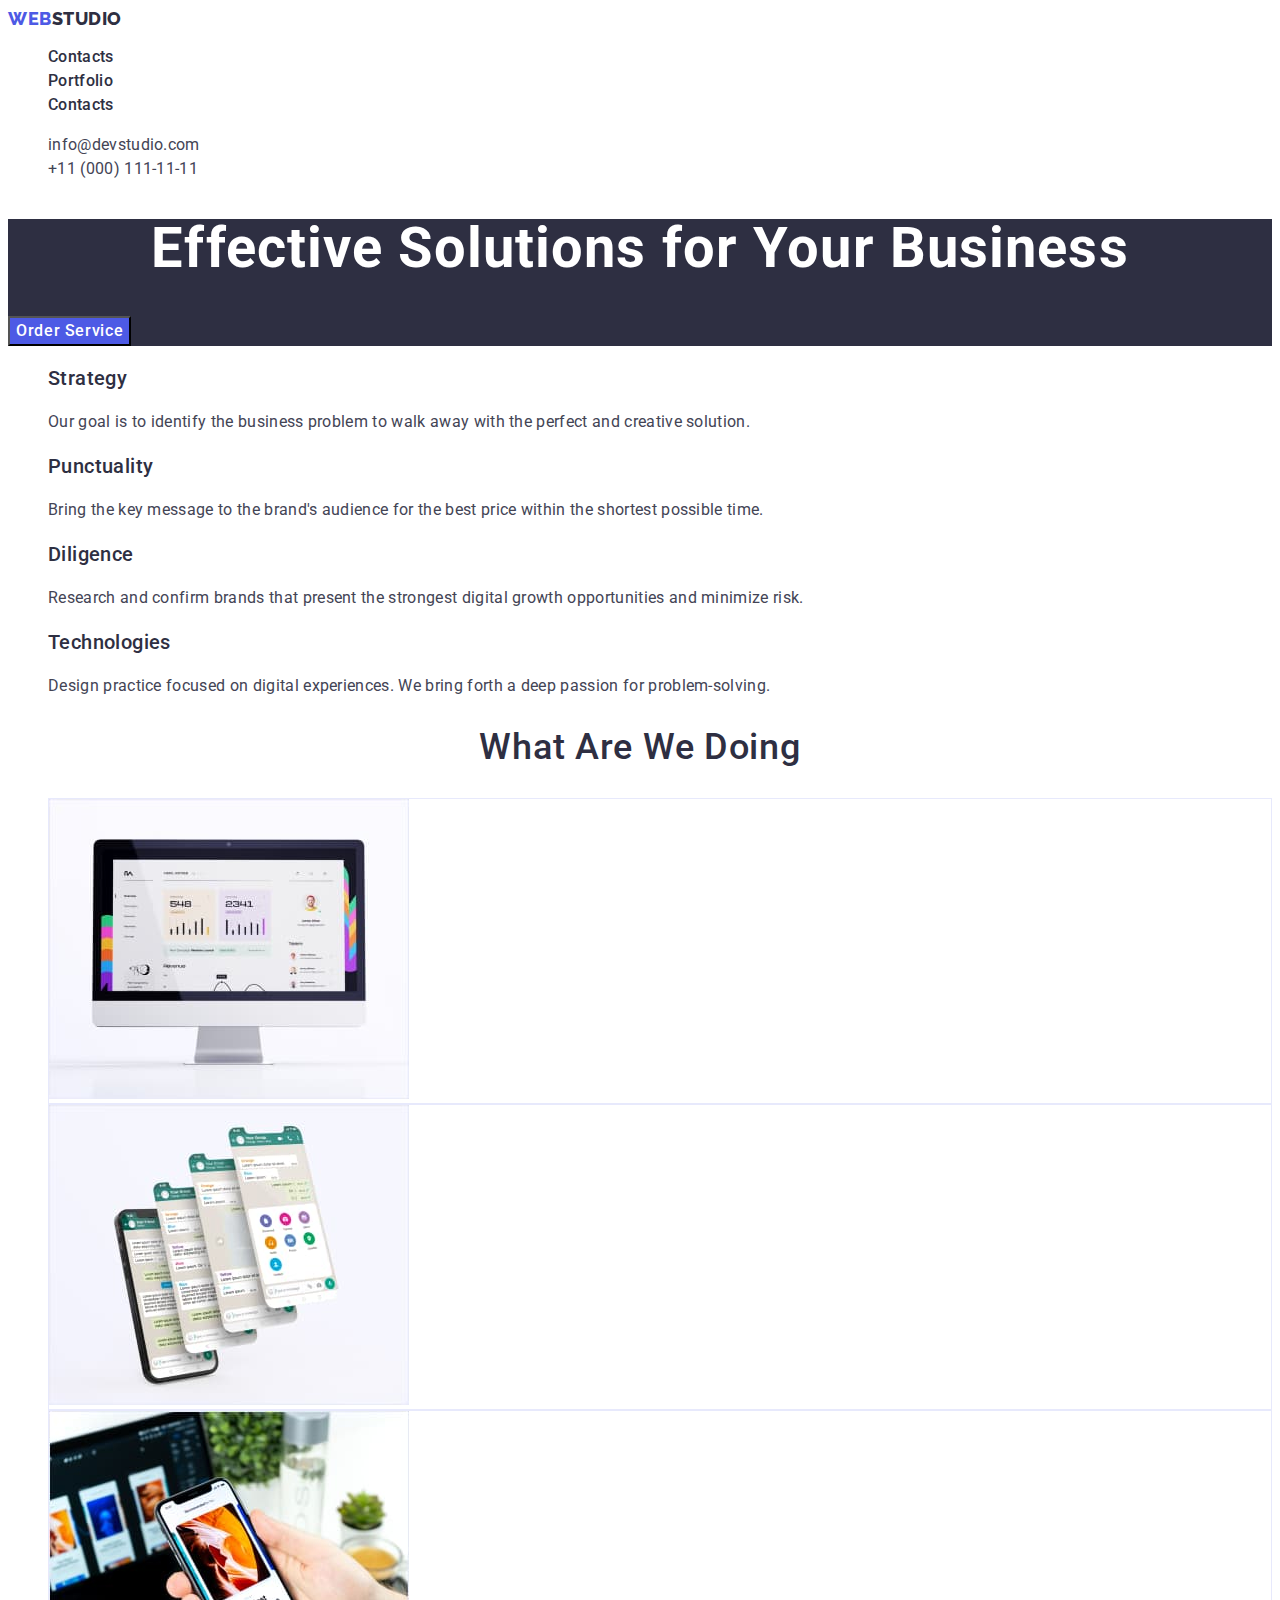
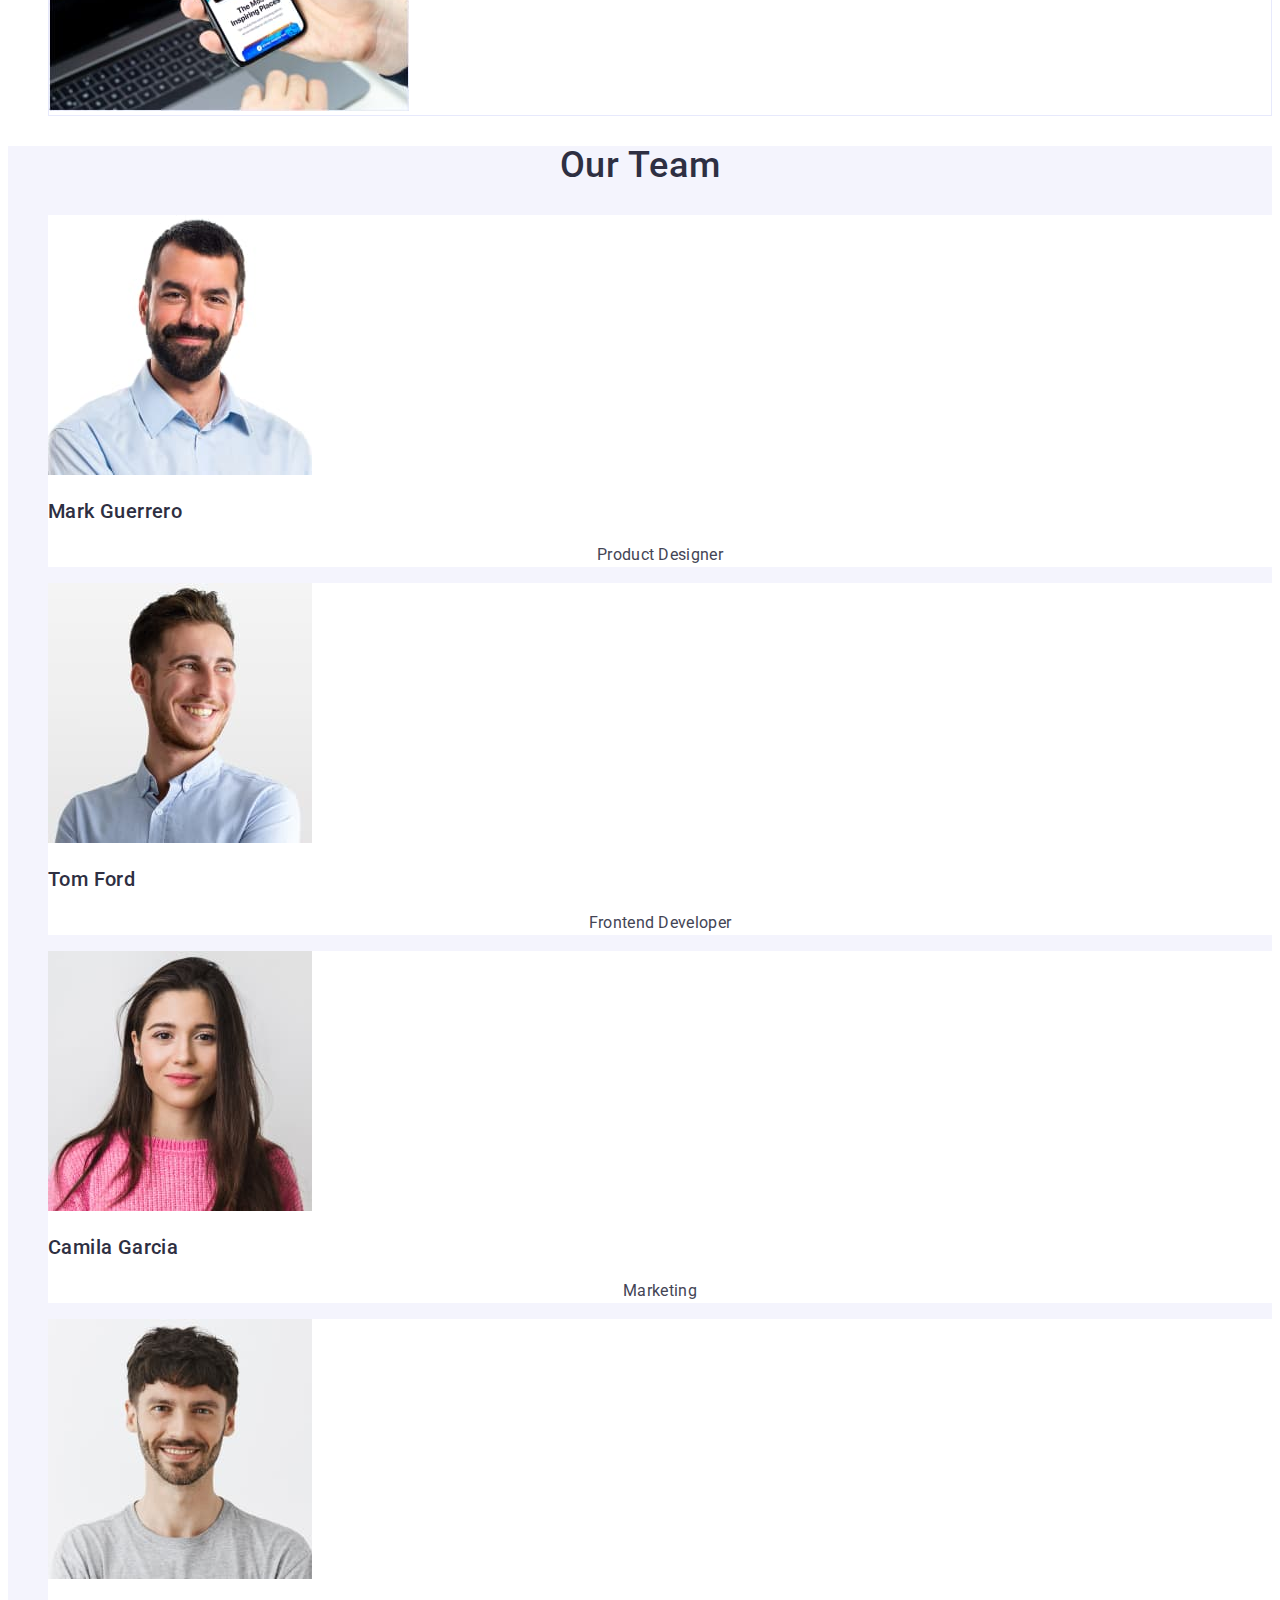
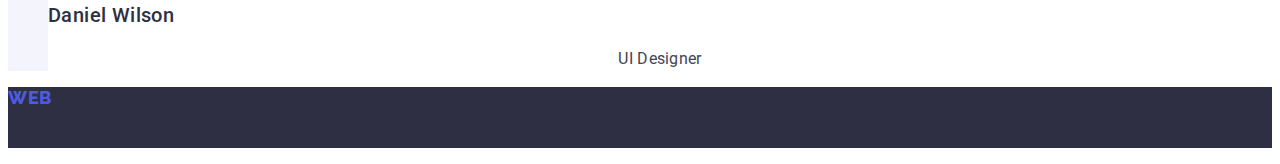
==== commit 0e09e8b3: "asdasdasdasd" ====
--- a/index.html
+++ b/index.html
@@ -164,10 +164,14 @@
       </section>
     </main>
     <footer class="footer">
-      <a class="logo link-style link" href="./index.html">Web<span class="span-logo">Studio</span></a>
+      <a class="logo link-style link" href="./index.html"
+        >Web<span>Studio</span></a
+      >
       <p class="footer-text">
-        Increase the flow of customers and sales for your business with digital
-        marketing & growth solutions.
+        <span class="footer">
+          Increase the flow of customers and sales for your business with
+          digital marketing & growth solutions.
+        </span>
       </p>
     </footer>
   </body>
--- a/css/styles.css.css
+++ b/css/styles.css.css
@@ -555,6 +555,6 @@
 .footer-logo-p:focus {
   color: #4d5ae5;
 }
-.span-logo{
+.span-footer{
   color: #f4f4fd;
 }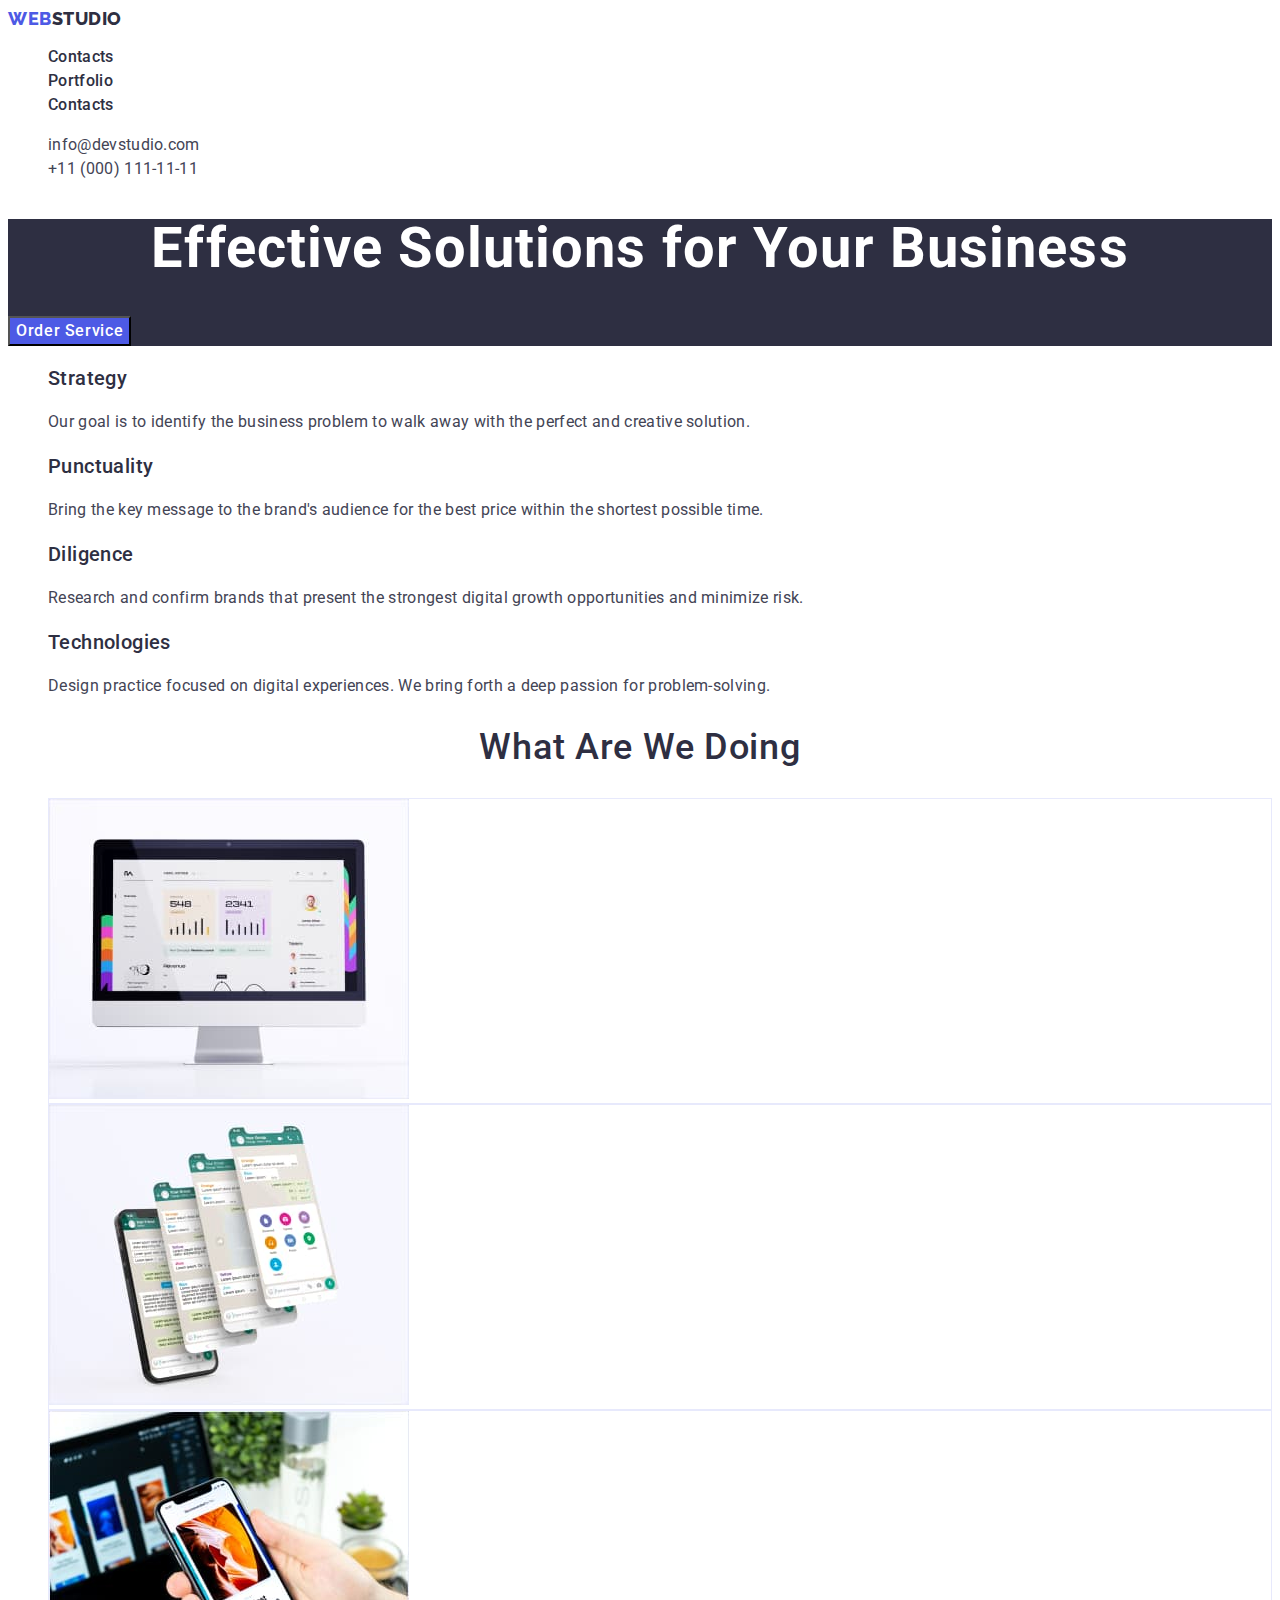
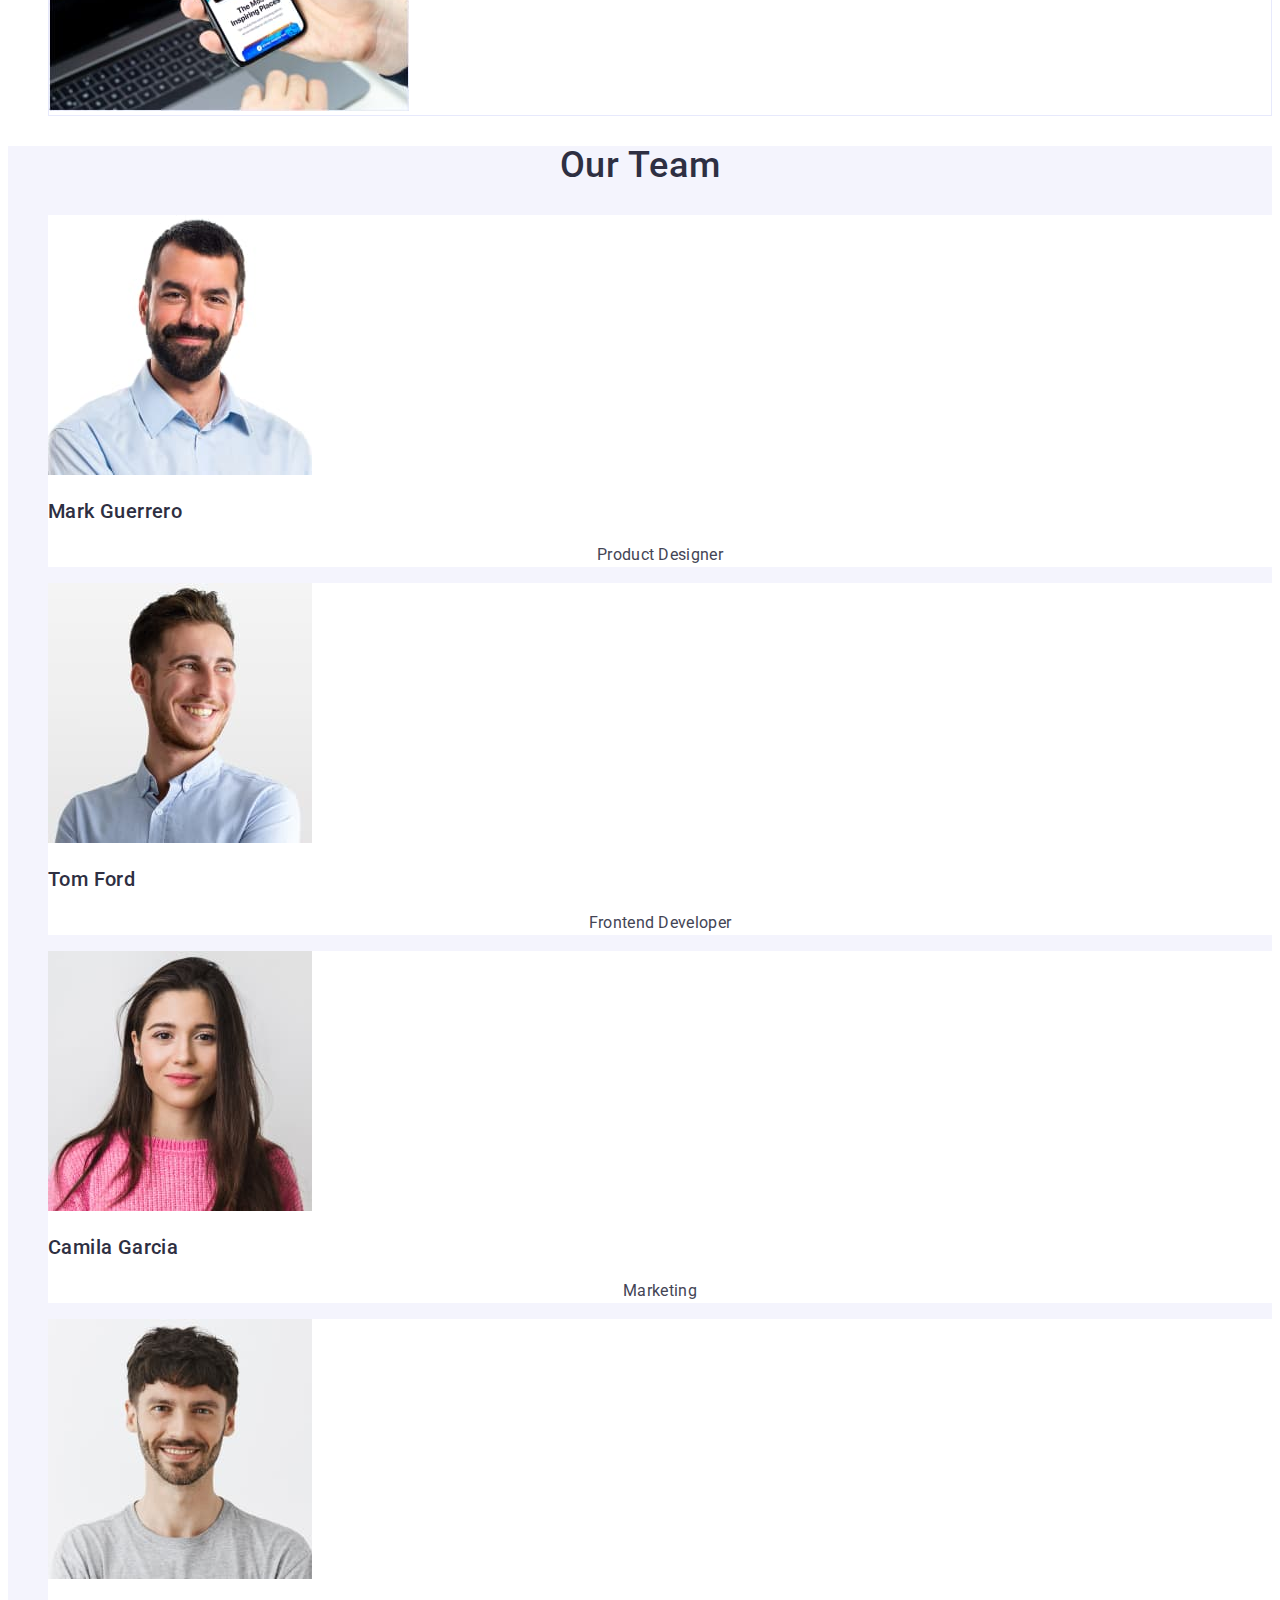
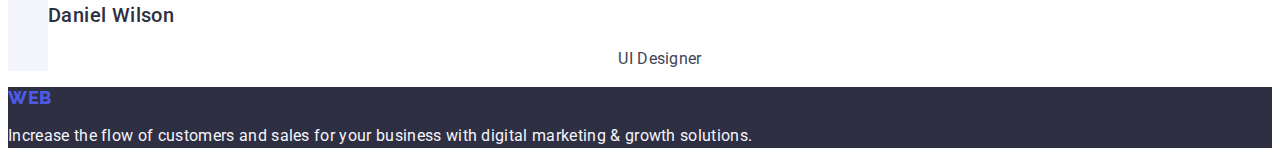
==== commit fcf79a1c: "asdasdasd" ====
--- a/index.html
+++ b/index.html
@@ -167,12 +167,12 @@
       <a class="logo link-style link" href="./index.html"
         >Web<span>Studio</span></a
       >
-      <p class="footer-text">
-        <span class="footer">
+      <span  class="span-footer">
+        <p class="footer-text">
           Increase the flow of customers and sales for your business with
           digital marketing & growth solutions.
-        </span>
-      </p>
+        </p>
+      </span>
     </footer>
   </body>
 </html>
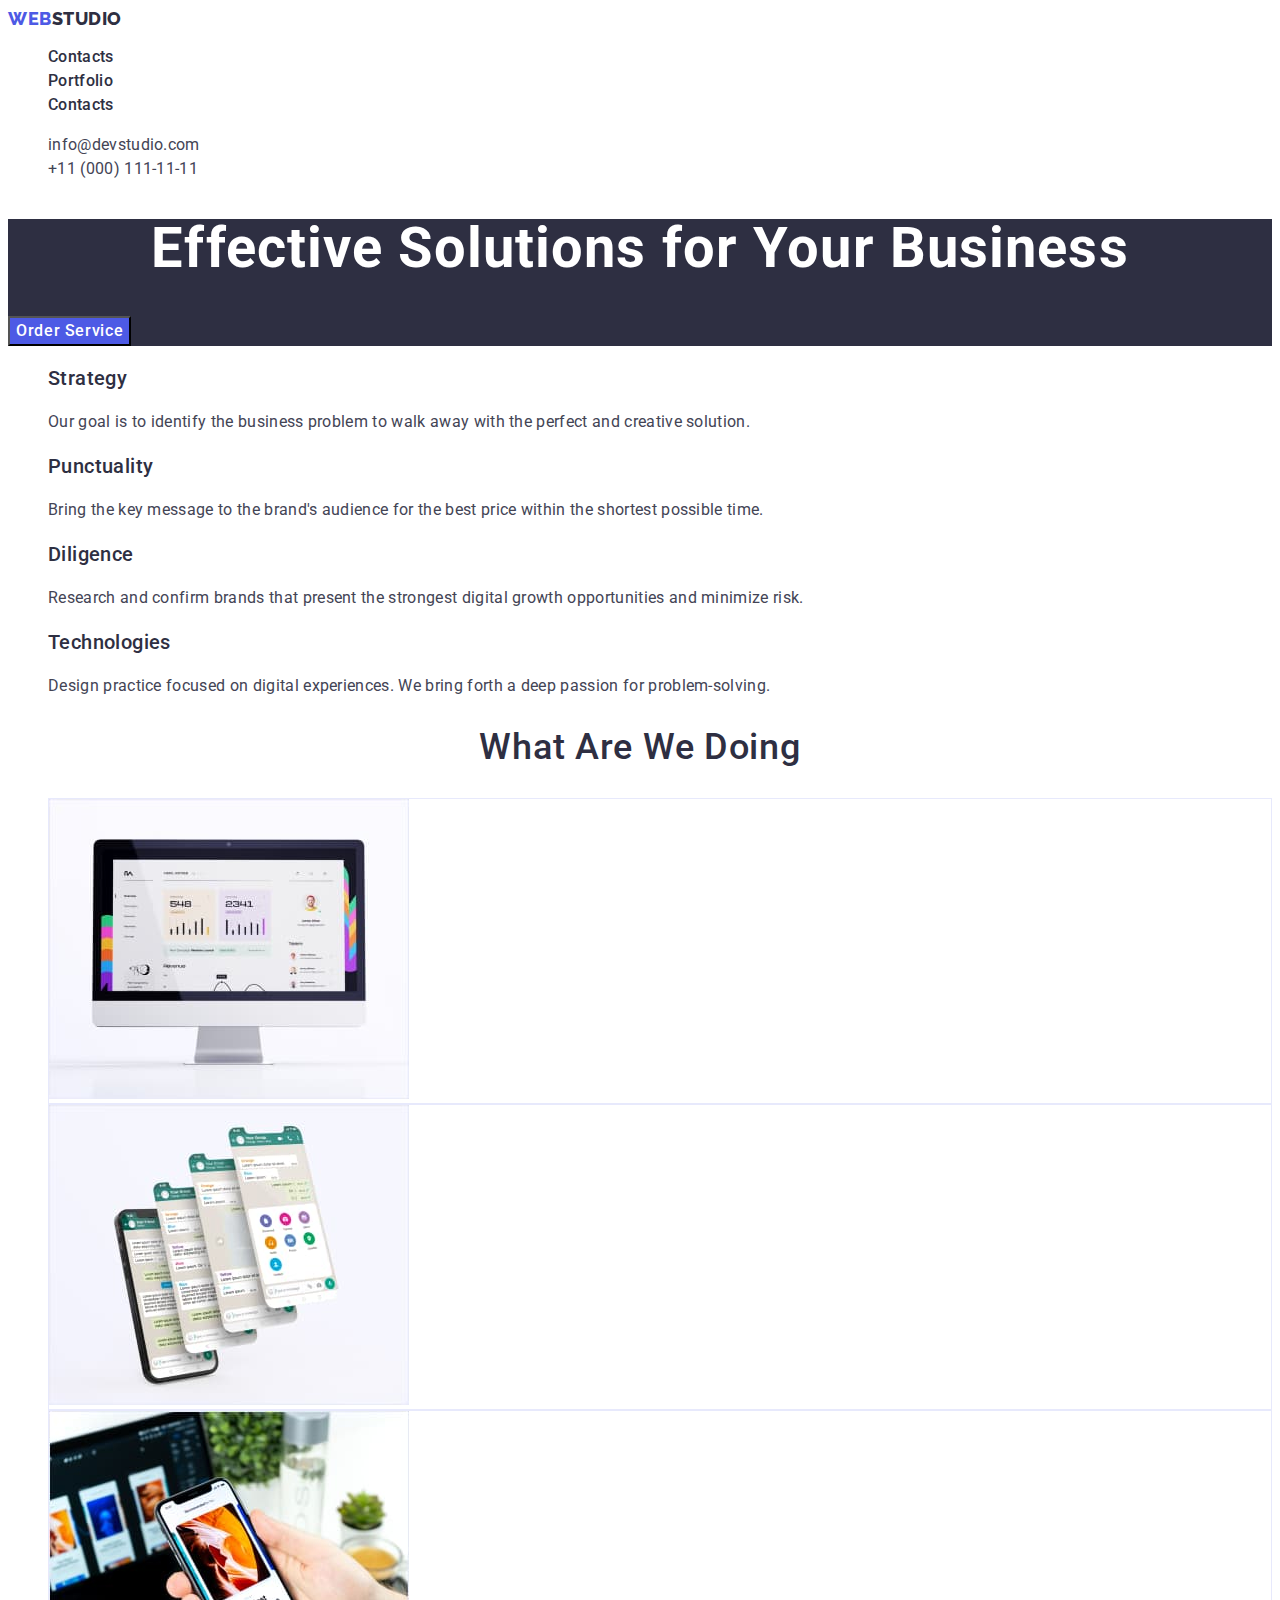
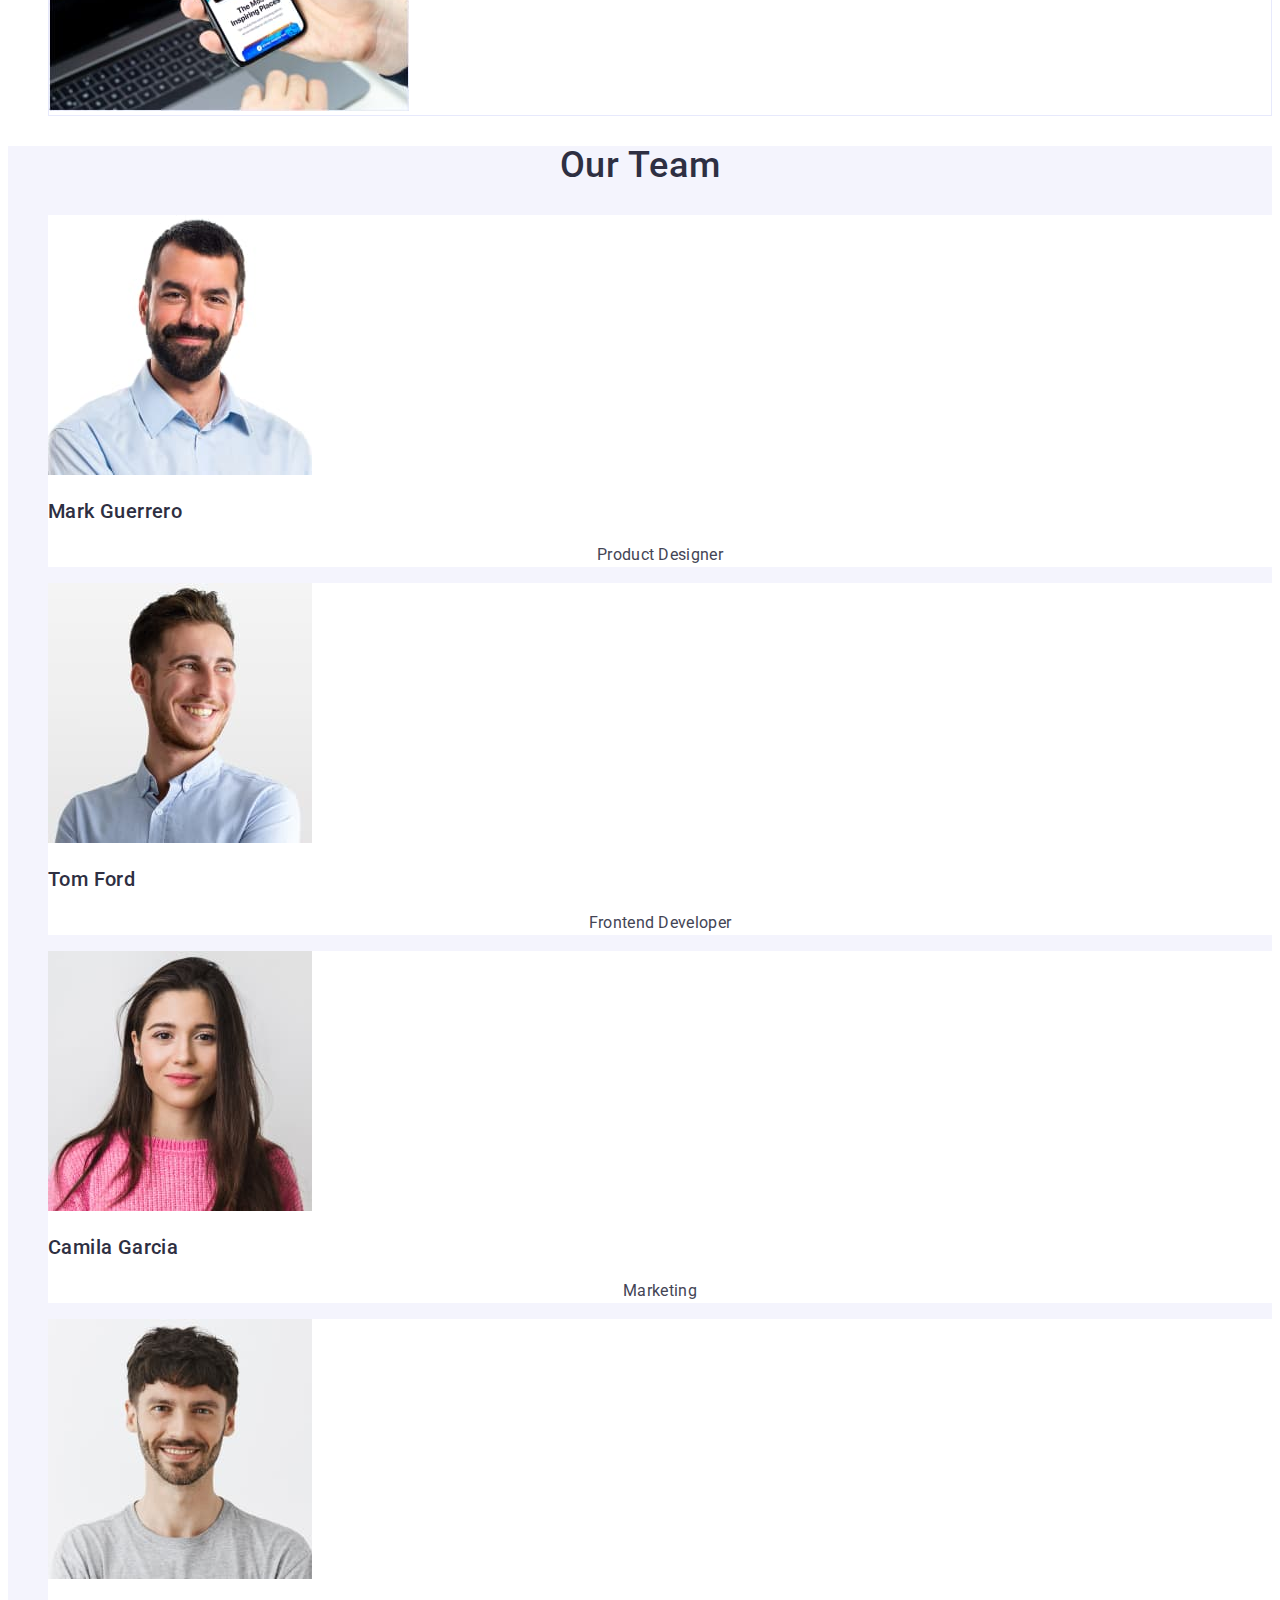
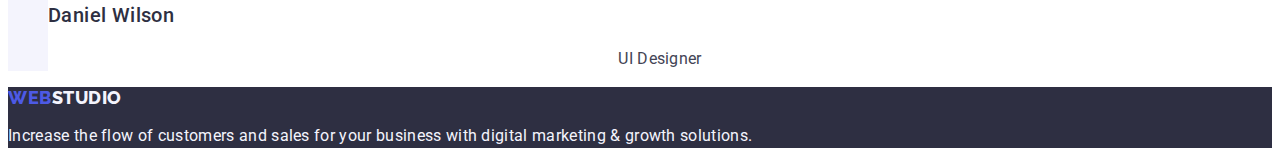
==== commit f7d59461: "фывфывфыв" ====
--- a/index.html
+++ b/index.html
@@ -165,7 +165,7 @@
     </main>
     <footer class="footer">
       <a class="logo link-style link" href="./index.html"
-        >Web<span>Studio</span></a
+        >Web<span class="logo-footer">Studio</span></a
       >
       <span  class="span-footer">
         <p class="footer-text">
--- a/css/styles.css.css
+++ b/css/styles.css.css
@@ -557,4 +557,7 @@
 }
 .span-footer{
   color: #f4f4fd;
+}
+.logo-footer{
+  color: #F4F4FD;
 }